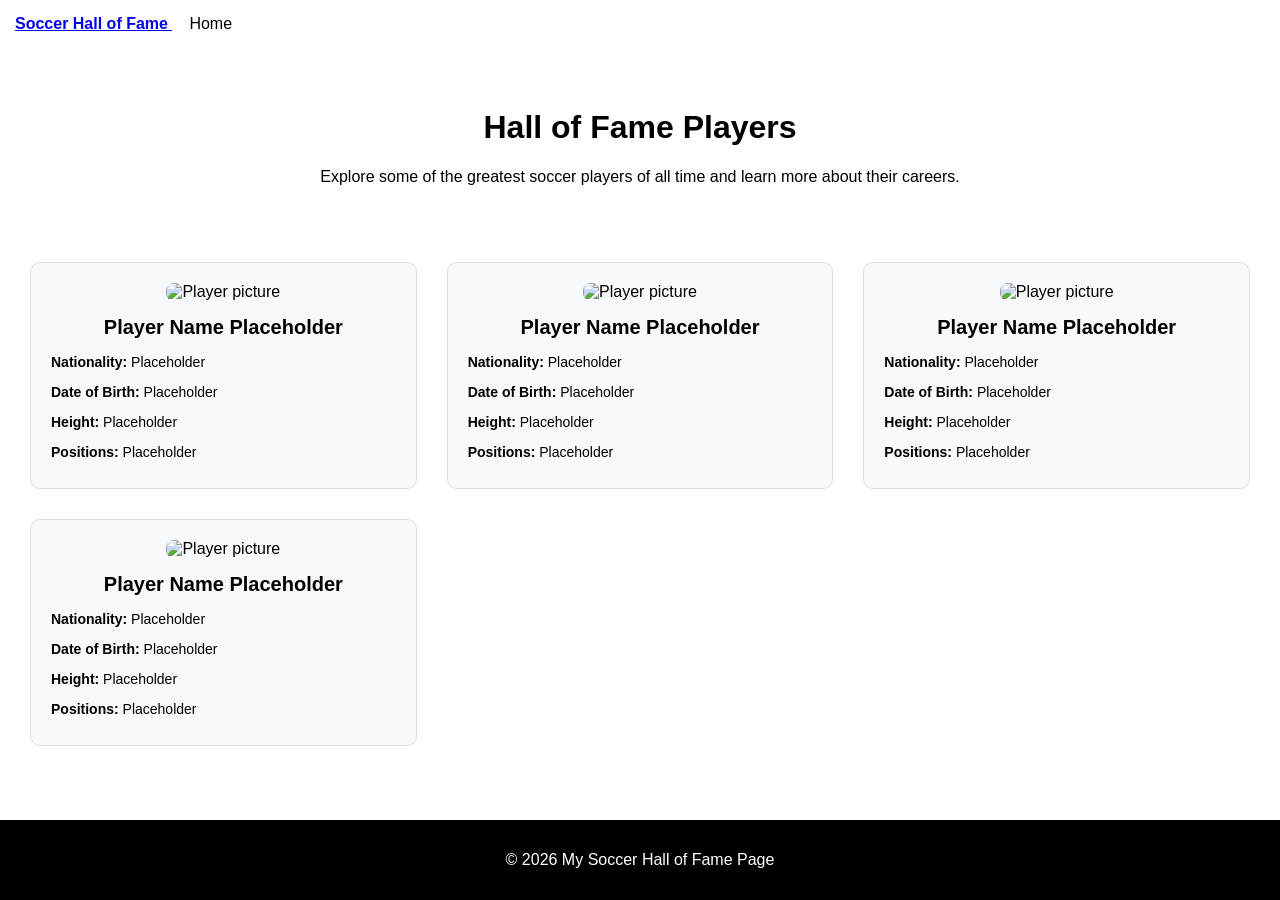
==== players.html @ 3950926a "updaTE" ====
<!DOCTYPE html>
<html lang="en">

<head>
    <meta charset="UTF-8">
    <meta name="viewport" content="width=device-width, initial-scale=1.0">

    <link rel="stylesheet" href="style.css">

    <link href="https://cdn.jsdelivr.net/npm/bootstrap@6.0.0-alpha.1/dist/css/bootstrap.min.css"
        rel="stylesheet">

    <title>Hall of Fame Players</title>
</head>

<body>

    <!-- Navigation Bar -->
    <nav class="navbar navbar-dark bg-dark">
        <div class="container-fluid">

            <a class="navbar-brand" href="index.html">
                Soccer Hall of Fame
            </a>

            <a class="btn home-btn" href="index.html">
                Home
            </a>

        </div>
    </nav>

    <header>
        <h1>Hall of Fame Players</h1>

        <p>
            Explore some of the greatest soccer players of all time
            and learn more about their careers.
        </p>
    </header>

    <!-- Players -->
    <main class="container">

        <div class="row g-4" id="players-gallery">

            <div class="col-12 col-sm-6 col-md-4 col-lg-3">
                <div class="player-card">

                    <img src="images/placeholder.jpg" alt="Player picture">

                    <h3>Player Name Placeholder</h3>

                    <p><strong>Nationality:</strong> Placeholder</p>
                    <p><strong>Date of Birth:</strong> Placeholder</p>
                    <p><strong>Height:</strong> Placeholder</p>
                    <p><strong>Positions:</strong> Placeholder</p>

                </div>
            </div>

            <div class="col-12 col-sm-6 col-md-4 col-lg-3">
                <div class="player-card">

                    <img src="images/placeholder.jpg" alt="Player picture">

                    <h3>Player Name Placeholder</h3>

                    <p><strong>Nationality:</strong> Placeholder</p>
                    <p><strong>Date of Birth:</strong> Placeholder</p>
                    <p><strong>Height:</strong> Placeholder</p>
                    <p><strong>Positions:</strong> Placeholder</p>

                </div>
            </div>

            <div class="col-12 col-sm-6 col-md-4 col-lg-3">
                <div class="player-card">

                    <img src="images/placeholder.jpg" alt="Player picture">

                    <h3>Player Name Placeholder</h3>

                    <p><strong>Nationality:</strong> Placeholder</p>
                    <p><strong>Date of Birth:</strong> Placeholder</p>
                    <p><strong>Height:</strong> Placeholder</p>
                    <p><strong>Positions:</strong> Placeholder</p>

                </div>
            </div>

            <div class="col-12 col-sm-6 col-md-4 col-lg-3">
                <div class="player-card">

                    <img src="images/placeholder.jpg" alt="Player picture">

                    <h3>Player Name Placeholder</h3>

                    <p><strong>Nationality:</strong> Placeholder</p>
                    <p><strong>Date of Birth:</strong> Placeholder</p>
                    <p><strong>Height:</strong> Placeholder</p>
                    <p><strong>Positions:</strong> Placeholder</p>

                </div>
            </div>

        </div>

    </main>

    <footer>
        <p>&copy; 2026 My Soccer Hall of Fame Page</p>
    </footer>

    <script type="module"
        src="https://cdn.jsdelivr.net/npm/bootstrap@6.0.0-alpha.1/dist/js/bootstrap.bundle.min.js">
    </script>

</body>
</html>
---- style.css ----
html {
    scrollbar-width: none;
}

html::-webkit-scrollbar {
    display: none;
}

* {
    box-sizing: border-box;
}

body {
    font-family: Arial, sans-serif;
    background-color: white;
    margin: 0;
    padding: 0;
    min-height: 100vh;
    width: 100%;
    display: flex;
    flex-direction: column;
}

/* Top of the page */
header {
    text-align: center;
    padding: 40px 20px;
}

header h1 {
    color: black;
}

header p {
    color: black;
}

/* Main content */
main {
    padding: 20px 30px;
    flex: 1;
}

main .row {
    display: grid;
    grid-template-columns: repeat(3, 1fr);
    gap: 30px;
    margin: 0;
}

main .row > div {
    width: 100%;
    padding: 0;
}

.box {
    background-color: #f8f9fa;
    text-align: center;
    width: 100%;
    height: 100%;
    padding: 25px;
    border: 1px solid #ddd;
    border-radius: 10px;
}

/*for smaller screens so that the boxes stack*/
@media (max-width: 767px) {
    main .row {
        grid-template-columns: 1fr;
    }
}

.box p{
    color: black;
}

.box h2 {
    color: black;
}

/* Blue buttons */
.btn-primary {
    background-color: #0d6efd;
    border-color: #0d6efd;
}

/* Navbar */
.navbar {
    padding: 15px;
    width: 100%;
    margin: 0;
}

.navbar-brand {
    font-weight: bold;
}

/* Footer */
footer {
    background-color: black;
    color: white;
    text-align: center;
    padding: 15px;
    width: 100%;
    margin: 0;
}

.navbar .home-btn {
    background-color: white !important;
    color: black !important;
    border: 1px solid white !important;
    padding: 8px 16px;
    text-decoration: none;
}

.navbar .home-btn:hover {
    background-color: #e6e6e6 !important;
    color: black !important;
}



/*players css*/


.player-card {
    background-color: #f8f9fa;
    border: 1px solid #ddd;
    border-radius: 10px;
    text-align: center;
    padding: 20px;
    height: 100%;
}

.player-card img {
    width: 100%;
    height: 220px;
    object-fit: cover;
    border-radius: 8px;
}

.player-card h3 {
    color: black;
    font-size: 20px;
    margin-top: 15px;
    margin-bottom: 15px;
}

.player-card p {
    color: black;
    text-align: left;
    font-size: 14px;
    margin-bottom: 8px;
}


/*end of players css*/
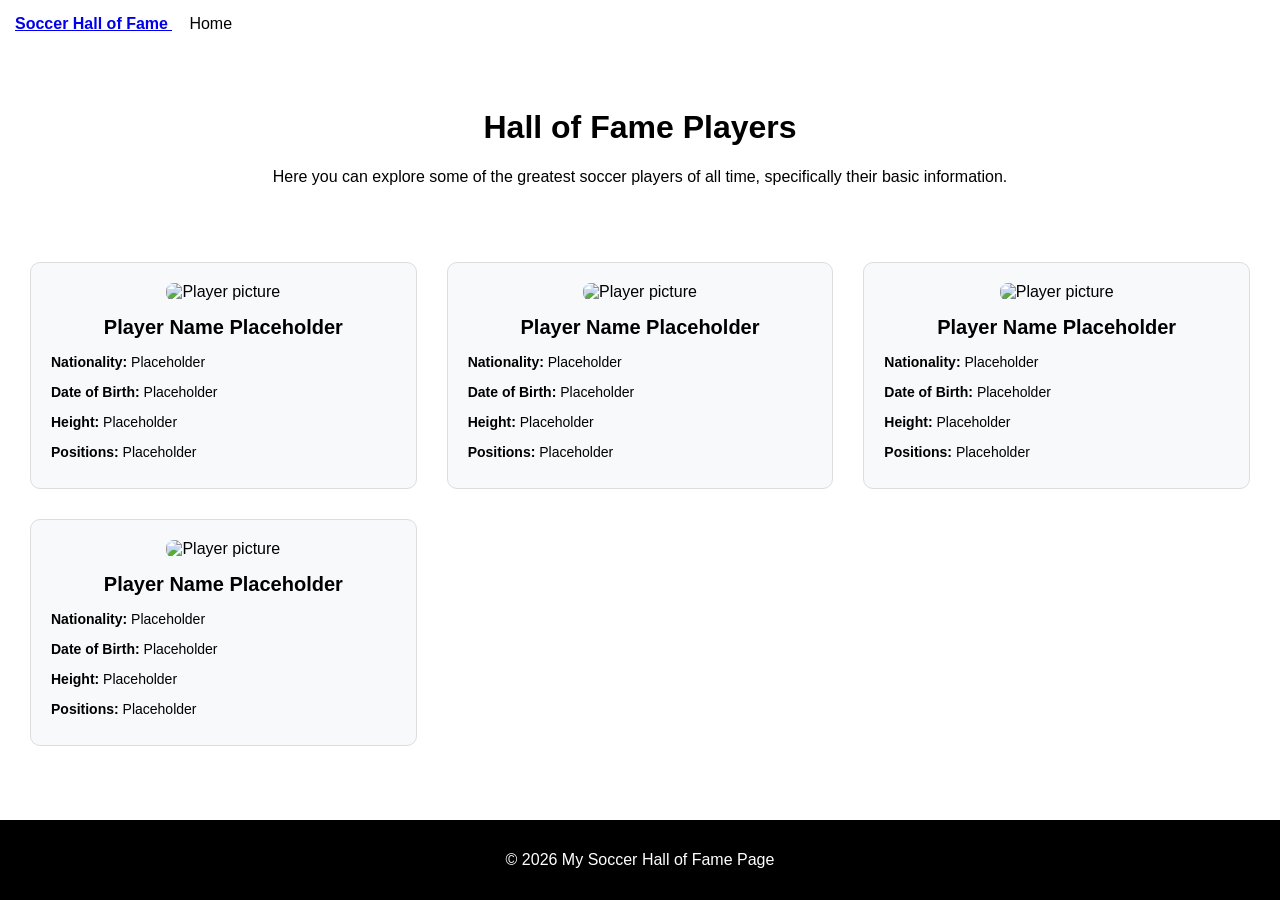
==== commit 71f44855: "Update players.html" ====
--- a/players.html
+++ b/players.html
@@ -4,15 +4,10 @@
 <head>
     <meta charset="UTF-8">
     <meta name="viewport" content="width=device-width, initial-scale=1.0">
-
     <link rel="stylesheet" href="style.css">
-
-    <link href="https://cdn.jsdelivr.net/npm/bootstrap@6.0.0-alpha.1/dist/css/bootstrap.min.css"
-        rel="stylesheet">
-
+    <link href="https://cdn.jsdelivr.net/npm/bootstrap@6.0.0-alpha.1/dist/css/bootstrap.min.css"rel="stylesheet">
     <title>Hall of Fame Players</title>
 </head>
-
 <body>
 
     <!-- Navigation Bar -->
@@ -32,11 +27,7 @@
 
     <header>
         <h1>Hall of Fame Players</h1>
-
-        <p>
-            Explore some of the greatest soccer players of all time
-            and learn more about their careers.
-        </p>
+        <p> Here you can explore some of the greatest soccer players of all time, specifically their basic information.</p>
     </header>
 
     <!-- Players -->
@@ -107,14 +98,11 @@
         </div>
 
     </main>
-
     <footer>
         <p>&copy; 2026 My Soccer Hall of Fame Page</p>
     </footer>
-
     <script type="module"
         src="https://cdn.jsdelivr.net/npm/bootstrap@6.0.0-alpha.1/dist/js/bootstrap.bundle.min.js">
     </script>
-
 </body>
 </html>
